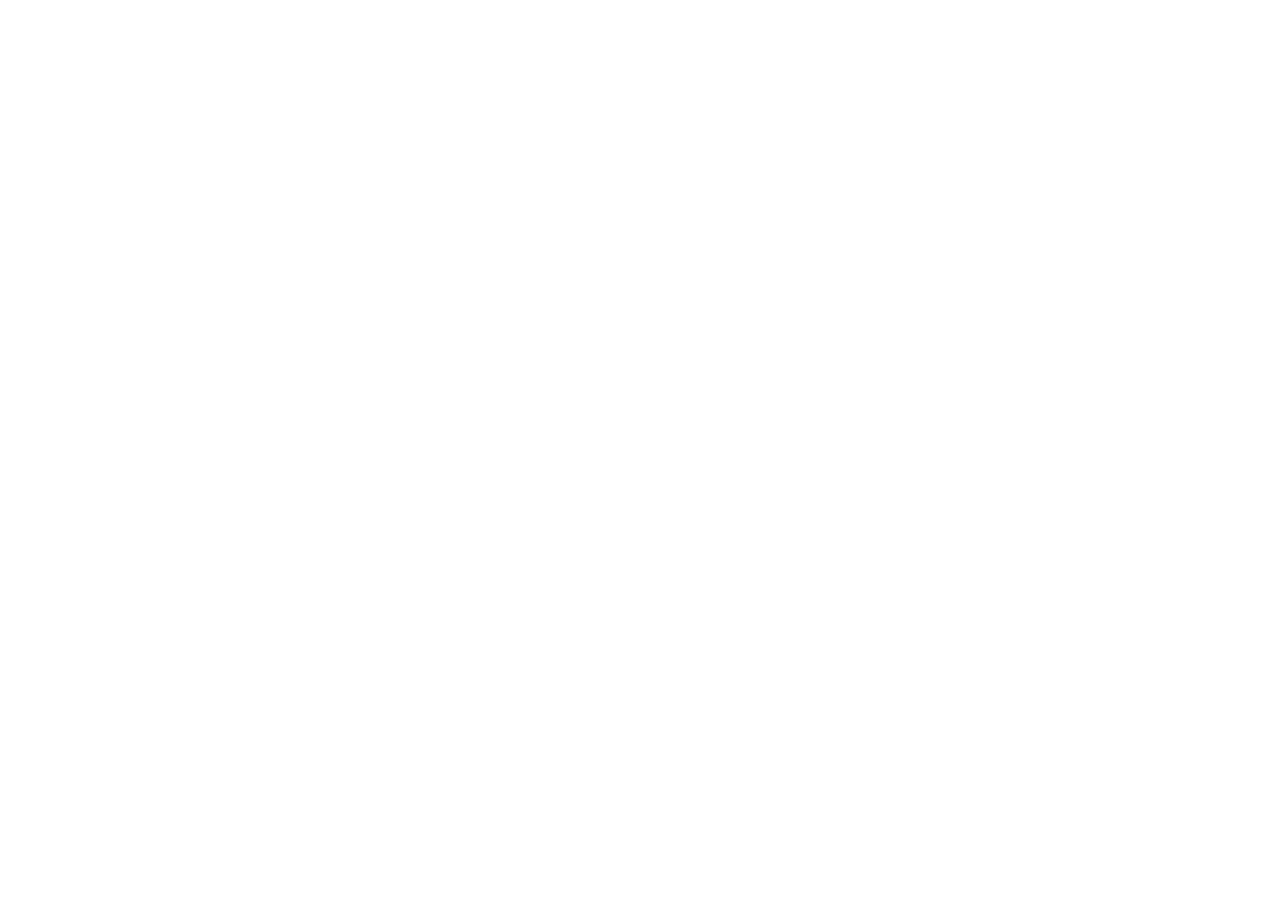
==== Survey Form/Index.html @ cd06e425 "Update Index.html" ====
<!DOCTYPE html>
<html lang="en">

   <head>
      <meta charset="UTF-8">
      <meta name="viewport" content="width=device-width, initial-scale=1.0">
      <meta http-equiv="X-UA-Compatible" content="ie=edge">
      <title>Survey Form</title>
   </head>

   <body>

   </body>

</html>
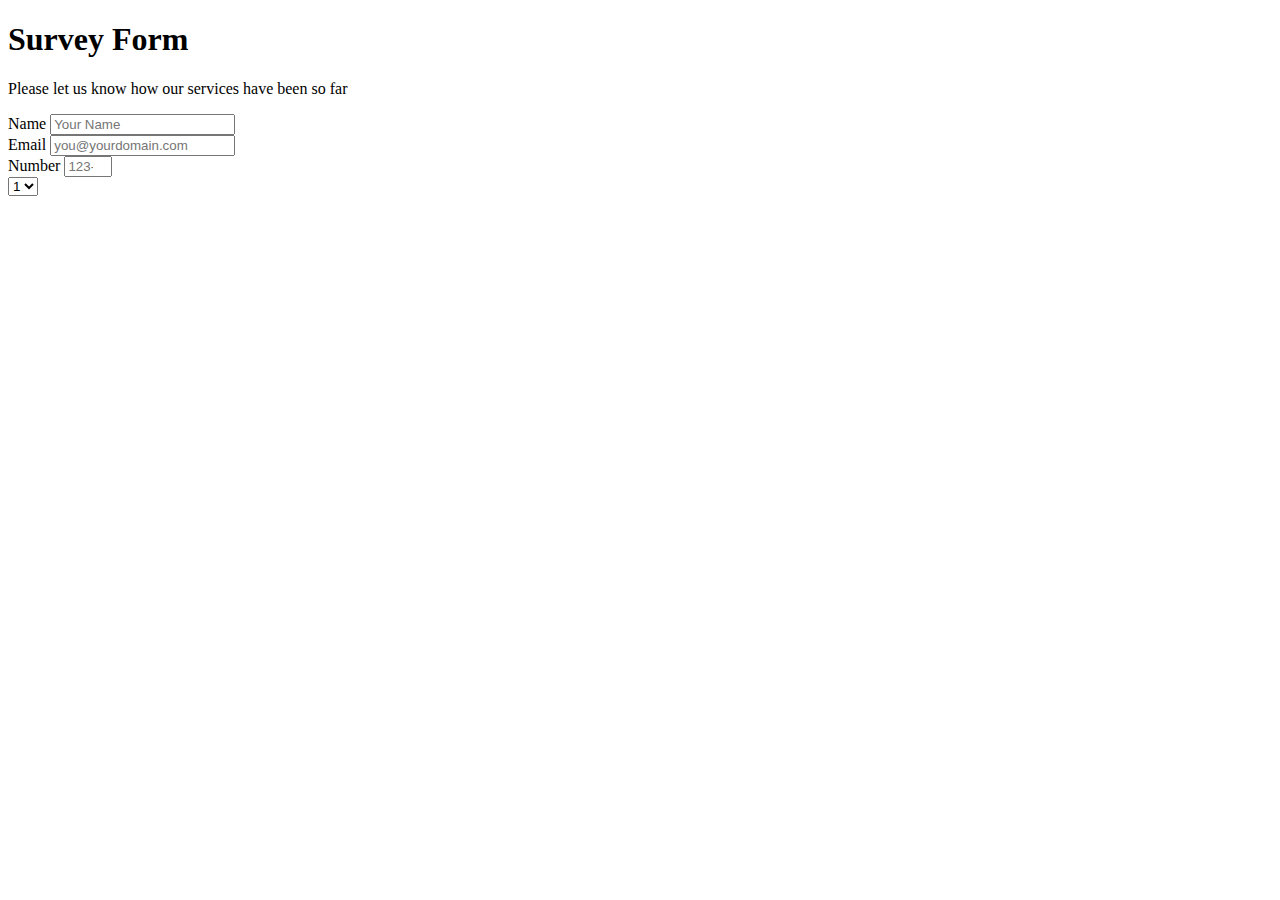
==== commit eb01ce12: "Update Index.html" ====
--- a/Survey Form/Index.html
+++ b/Survey Form/Index.html
@@ -9,7 +9,43 @@
    </head>
 
    <body>
+      <main>
+         <h1 id="title">Survey Form</h1>
+         <p>Please let us know how our services have been so far</p>
+         <form id="survey-form">
+            <div class="form-group">
+               <label id="name-label" for="name">Name</label>
+               <input type="name" id="name" placeholder="Your Name">
+            </div>
 
+            <div class="form-group">
+               <label id="email-label" for="email">Email</label>
+               <input type="email" id="email" placeholder="you@yourdomain.com">
+            </div>
+
+            <div class="form-group">
+               <label id="number-label" for="number">Number</label>
+               <input type="number" id="number" name="number" min="9" max="9" placeholder="123-456-7890">
+            </div>
+
+            <div class="form-group">
+               <select name="dropdown" id="dropdown">
+                  <option value="1">1</option>
+                  <option value="1">1</option>
+                  <option value="1">1</option>
+                  <option value="1">1</option>
+                  <option value="1">1</option>
+               </select>
+            </div>
+
+            <div class="form-group">
+               <optgroup>
+                  <input type="radio" name="skill" value="Backend Development">
+                  <input type="radio" name="skill" value="Frontend Development">
+               </optgroup>
+            </div>
+         </form>
+      </main>
    </body>
 
 </html>
